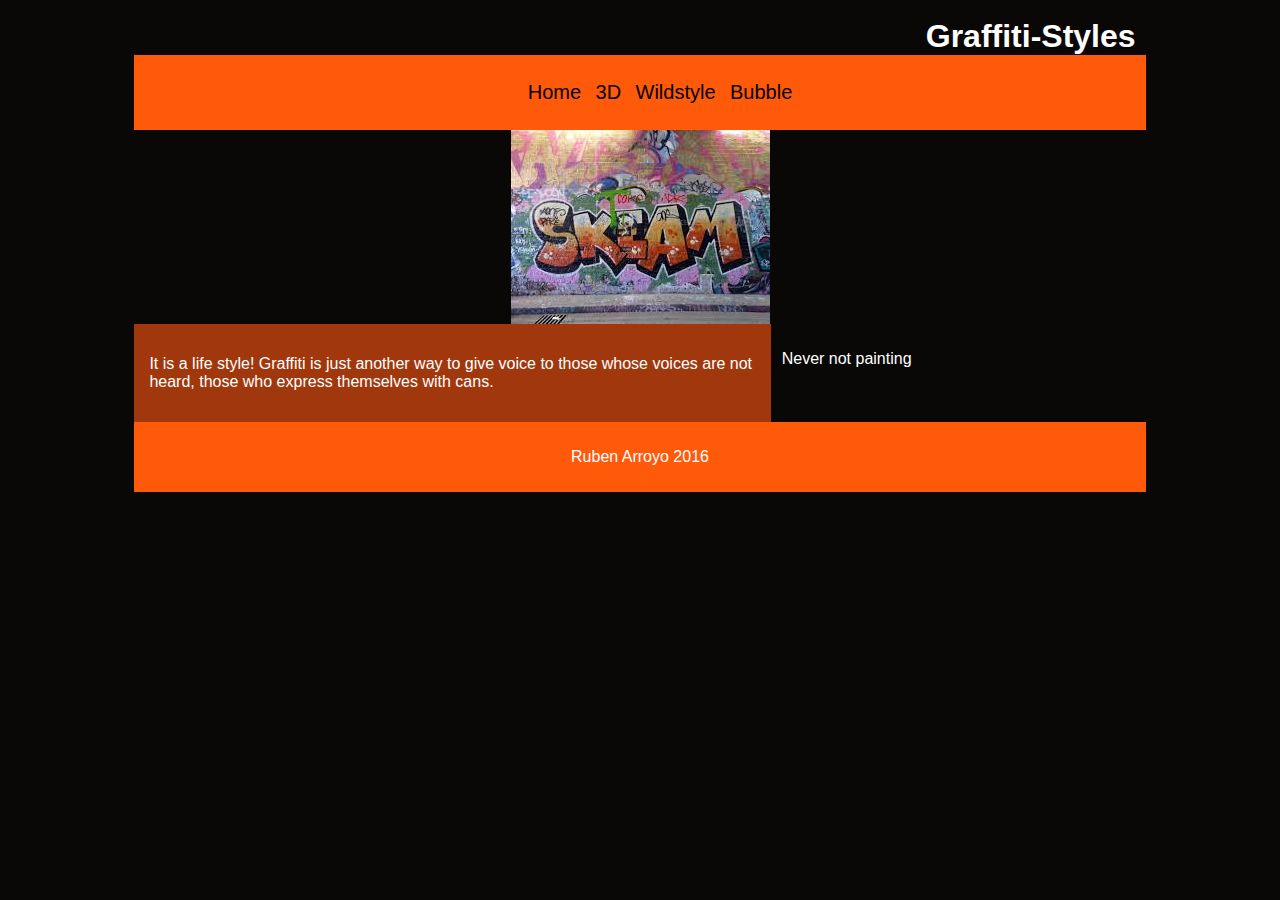
==== index.html @ 2db3d494 "new" ====
<html>
<head>
	<title>Lorem Ipsum CSS</title>
	<link rel="stylesheet" type="text/css" href="style.css">
</head>

<body>

  <iframe style="border:none" src="Immortal Technique - Industrial Revolution (Instrumental).mp3" type="audio/mpeg" height="0" width="20" audio.autoplay="true"></iframe>

  
  
<div class="container">
<header>
	<h1>Graffiti-Styles</h1>
	<nav>
		<ul>
			<li><a href="#">Home</a></li>
			<li><a href="3D.html">3D</a></li>
			<li><a href="Wildstyle.html">Wildstyle</a></li>
			<li><a href="Bubble.html">Bubble</a></li>

		</ul>
	</nav>
</header>

  <img src="download.jpg" class= "name"/>

     <main>
        <section>
	         <p>It is a life style! Graffiti is just another way to give voice to those whose voices are not heard, those who express themselves with cans. </p>

             

        </section>
        <aside>
	
             <p>Never not painting</p>

        </aside>
     </main>
<footer>
<img src="">
	
<p> Ruben Arroyo 2016  </p>

</footer>
</div>
</body>
</html>
---- style.css ----
body {
	background-color: #0A0806;
	color: #fff;
	font-family: Arial;
}

.container {
	width: 80%;
	margin: 0 auto;
}

header {
	background-color: #0A0806;
	padding-top: 10px;
}

header h1 {
	 margin: 0 auto;
	text-align: right;
	margin-right: 10px;
}

nav {
	background-color: #FF590A;
	padding: 10px;
}

nav ul {
	list-style-type: none;
	text-align: center;
}

nav ul li {
	display: inline-block;
	margin: 0 5px;
	font-size: 20px;
}

li a:link, li a:active, li a:hover, li a:visited {
	text-decoration: none;
	color: #000;
}

li a:hover {
	text-decoration: underline;
	font-weight: bold;
}

main{
	background-color: #0A0806;

}

section{
	width: 60%;
	padding: 15px;
	display: inline-block;
	background-color: #A1370D;

}


aside{
	width: 35%;
	padding: 10px;
	float: right;

}

footer{
	text-align: center;
	background-color: #FF590A;
	padding: 10px;
}

.name{
  margin: 0 auto;
  display: block;
}
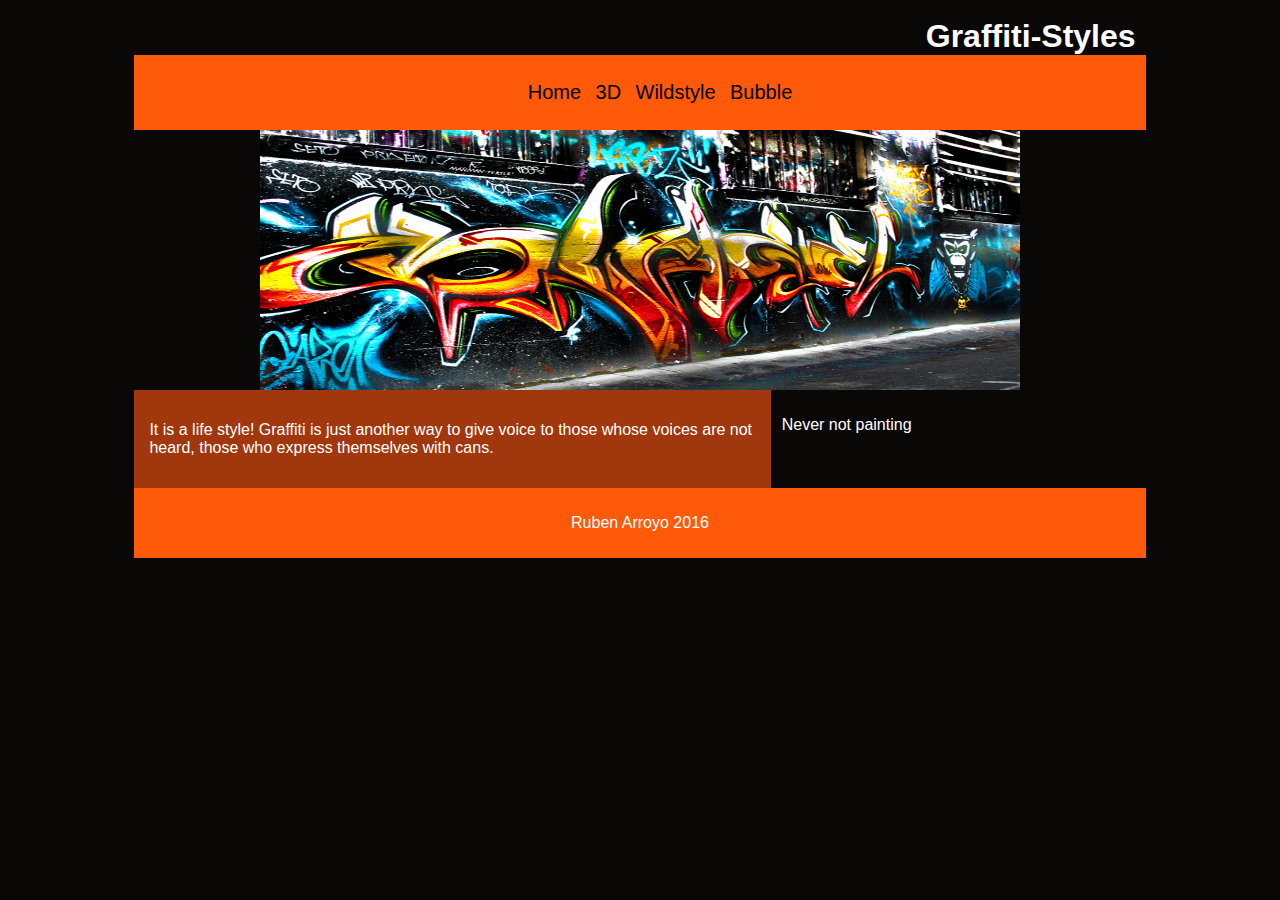
==== commit 7c578b68: "?" ====
--- a/index.html
+++ b/index.html
@@ -24,7 +24,7 @@
 	</nav>
 </header>
 
-  <img src="download.jpg" class= "name"/>
+  <img src="images/Rap-Graffiti-Wallpapers-9.jpg" class= "name"  alt=""height="260" width="760"  />
 
      <main>
         <section>
